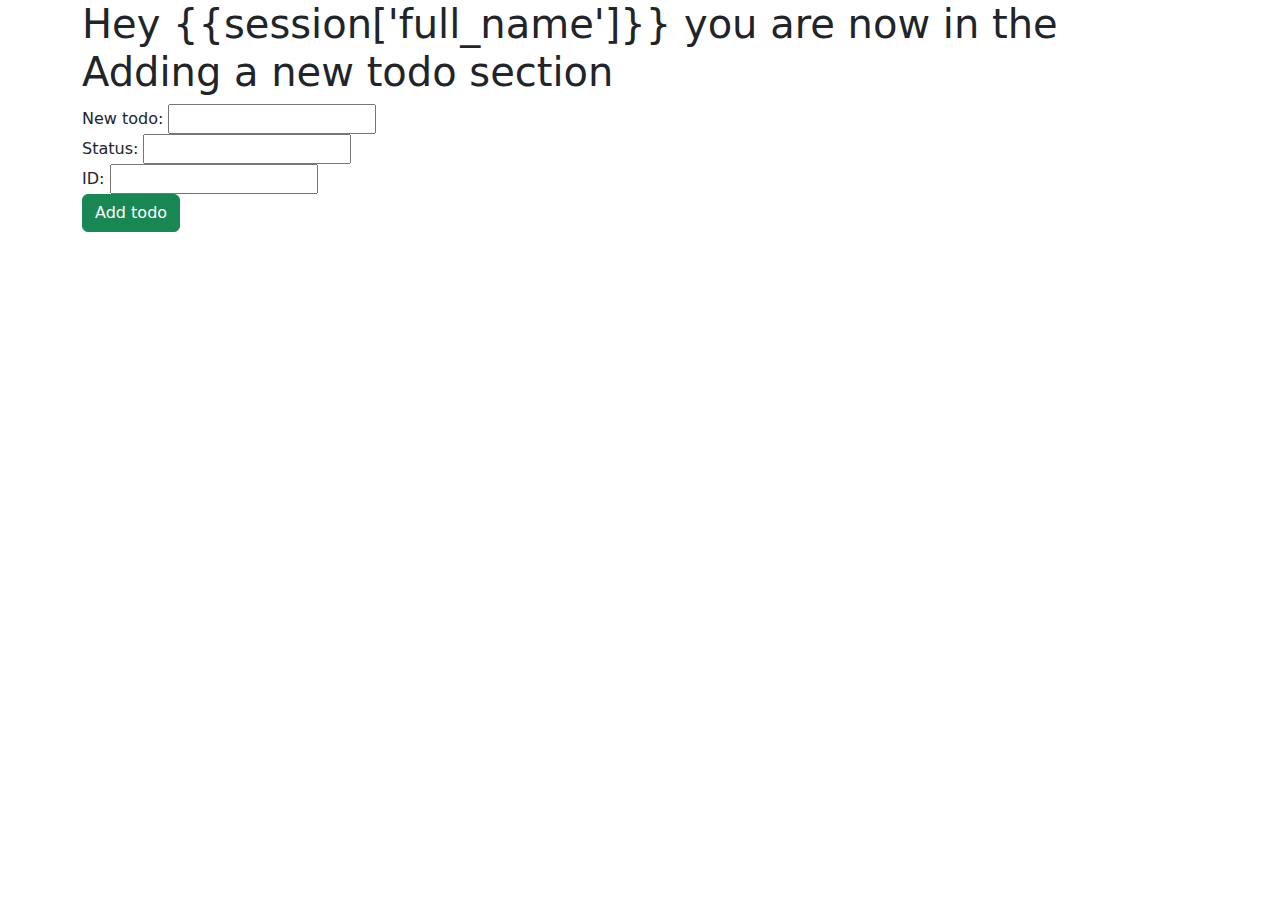
==== flask_app/templates/todo_form.html @ e34213a1 "commit" ====
<!DOCTYPE html>
<html lang="en">
<head>
    <meta charset="UTF-8">
    <meta http-equiv="X-UA-Compatible" content="IE=edge">
    <meta name="viewport" content="width=device-width, initial-scale=1.0">
    <title>Add todo page of Todos App</title>
    <link rel="stylesheet" href="https://cdn.jsdelivr.net/npm/bootstrap@5.2.3/dist/css/bootstrap.min.css">
</head>
<body>
    <div class="container">
        <h1>
            Hey {{session['full_name']}} you are now in the Adding a new todo section
        </h1>
        <form action="/todo/new" method="POST">
            <div>
                <label for="todo_name">
                    New todo:
                </label>
                <input id="todo_name" name="todo_name">
            </div>
            <div>
                <label for="todo_status">
                    Status:
                </label>
                <input id="todo_status" name="todo_status">
            </div>
            <div>
                <label for="todo_id">
                    ID:
                </label>
                <input id="todo_id" name="todo_id">
            </div>
            <input type="hidden" id="user_id" name="user_id" value="12345">
            <button type="submit" class="btn btn-success">
                Add todo
            </button>
        </form>
    <div>
        <script src="https://cdn.jsdelivr.net/npm/bootstrap@5.2.3/dist/js/bootstrap.min.js"></script>
</body>
</html>
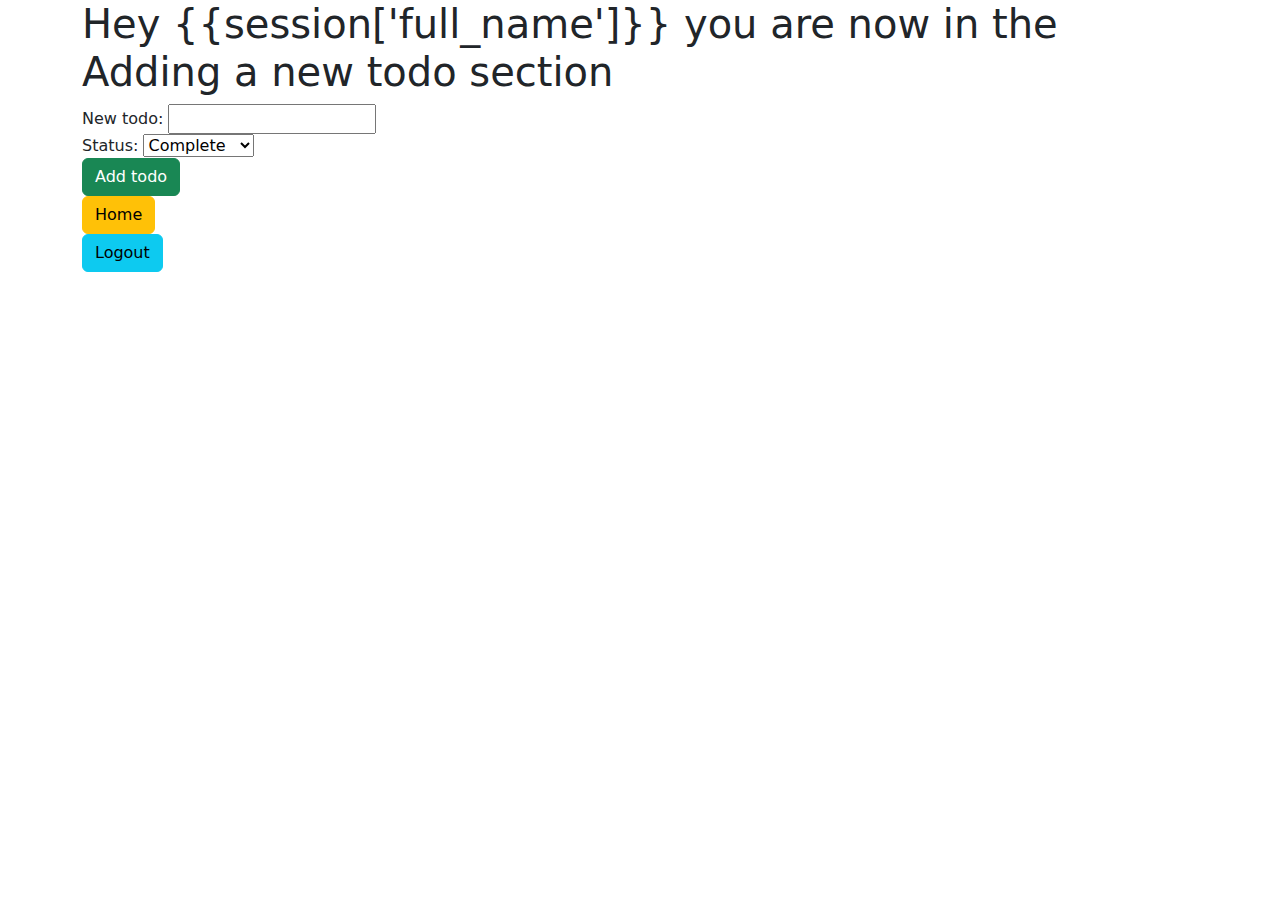
==== commit 2afeb332: "commit" ====
--- a/flask_app/templates/todo_form.html
+++ b/flask_app/templates/todo_form.html
@@ -23,19 +23,36 @@
                 <label for="todo_status">
                     Status:
                 </label>
-                <input id="todo_status" name="todo_status">
-            </div>
-            <div>
-                <label for="todo_id">
-                    ID:
-                </label>
-                <input id="todo_id" name="todo_id">
+                <select id="todo_status" name="todo_status">
+                    <option value="complete">
+                        Complete
+                    </option>
+                    <option value="in_progress">
+                        In Progress
+                    </option>
+                    <option value="paused">
+                        Paused
+                    </option>
+                    <option value="cancelled">
+                        Cancelled
+                    </option>
+                </select>
             </div>
             <input type="hidden" id="user_id" name="user_id" value="12345">
             <button type="submit" class="btn btn-success">
                 Add todo
             </button>
         </form>
+        <form action="/todos" method="GET">
+            <button class="btn btn-warning">
+                Home
+            </button>
+        </form>
+        <form action="/logout" method="POST">
+            <button class="btn btn-info">
+                Logout
+            </button>
+        </form>
     <div>
         <script src="https://cdn.jsdelivr.net/npm/bootstrap@5.2.3/dist/js/bootstrap.min.js"></script>
 </body>
